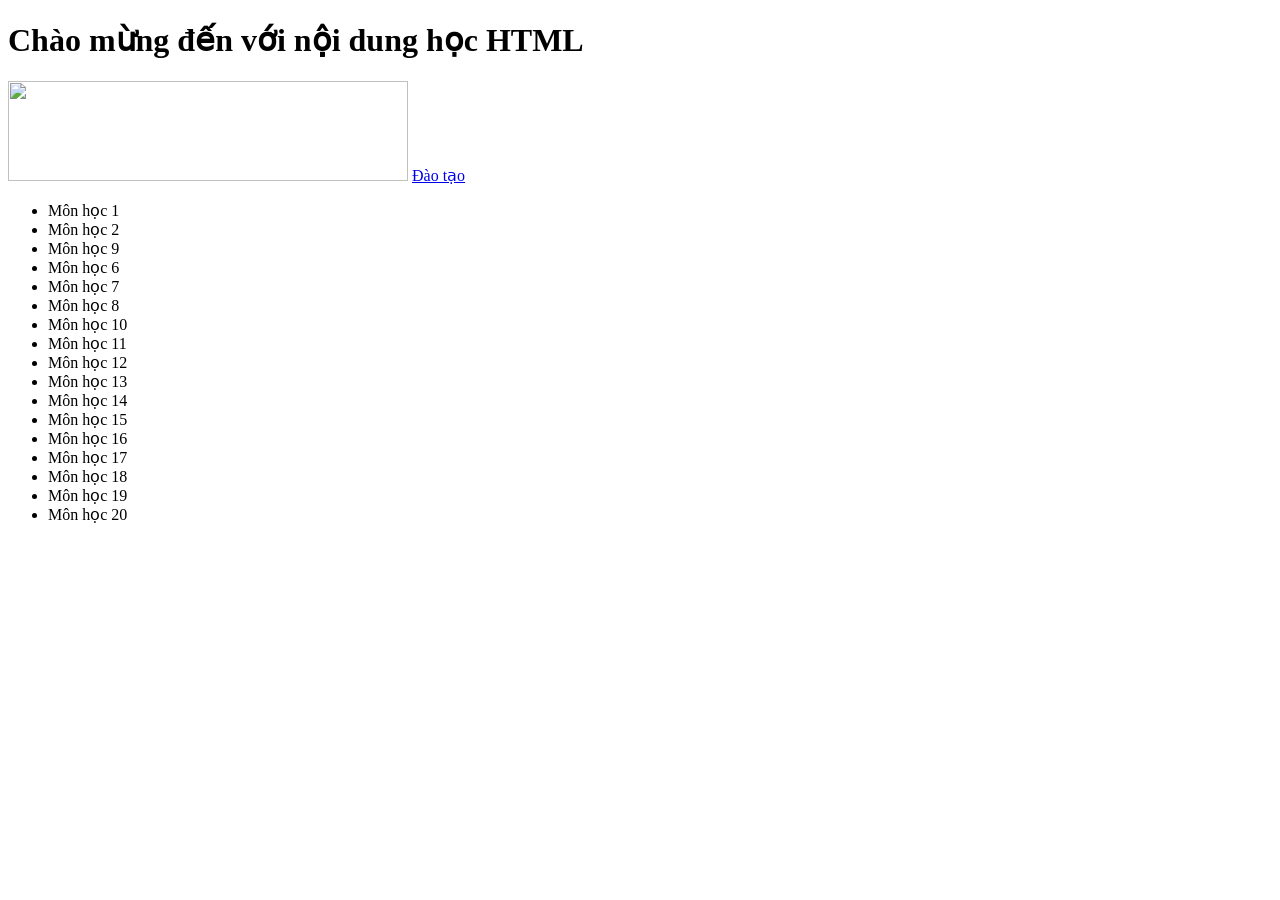
==== buoi2/bai1.html @ d08a897b "Hoan thanh bai1 va favicon" ====
<!DOCTYPE html>
<html lang="en">
<head>
    <meta charset="UTF-8">
    <meta name="viewport" content="width=device-width, initial-scale=1.0">
    <title>Bài 1</title>
    <link rel="apple-touch-icon" sizes="180x180" href="../apple-touch-icon.png">
    <link rel="icon" type="image/png" sizes="32x32" href="../favicon-32x32.png">
    <link rel="icon" type="image/png" sizes="16x16" href="../favicon-16x16.png">
    <link rel="manifest" href="../site.webmanifest">
</head>
<body>
    <h1>Chào mừng đến với nội dung học HTML</h1>
    <img width="400" height="100" src="https://bit.ueh.edu.vn/wp-content/uploads/2017/06/BIT_logo.png" />
    <a href="https://bit.ueh.edu.vn/dao-tao">Đào tạo</a>

    <ul>
        <li>Môn học 1</li>
        <li>Môn học 2</li>
        <!-- <li>Môn học 3</li>
        <li>Môn học 4</li>
        <li>Môn học 5</li> -->
        <li>Môn học 9</li>
        <li>Môn học 6</li>
        <li>Môn học 7</li>
        <li>Môn học 8</li>
        <li>Môn học 10</li>
        <li>Môn học 11</li>
        <li>Môn học 12</li>
        <li>Môn học 13</li>
        <li>Môn học 14</li>
        <li>Môn học 15</li>
        <li>Môn học 16</li>
        <li>Môn học 17</li>
        <li>Môn học 18</li>
        <li>Môn học 19</li>
        <li>Môn học 20</li>
    </ul>
</body>
</html>
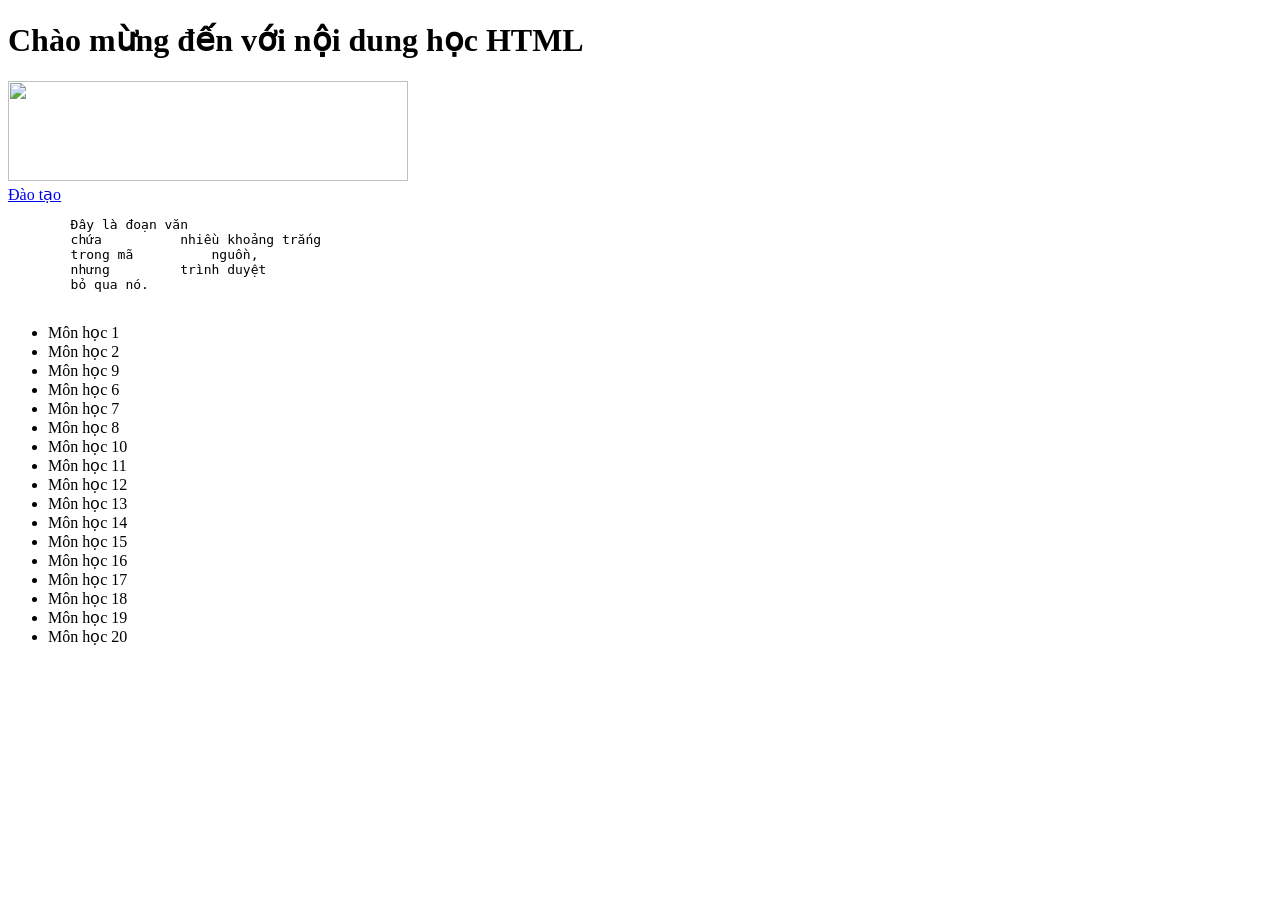
==== commit 207af223: "Cap nhat the div va pre cho bai1.html" ====
--- a/buoi2/bai1.html
+++ b/buoi2/bai1.html
@@ -12,7 +12,14 @@
 <body>
     <h1>Chào mừng đến với nội dung học HTML</h1>
     <img width="400" height="100" src="https://bit.ueh.edu.vn/wp-content/uploads/2017/06/BIT_logo.png" />
-    <a href="https://bit.ueh.edu.vn/dao-tao">Đào tạo</a>
+    <div><a href="https://bit.ueh.edu.vn/dao-tao">Đào tạo</a></div>
+    <pre>
+        Đây là đoạn văn
+        chứa          nhiều khoảng trắng
+        trong mã          nguồn,
+        nhưng         trình duyệt
+        bỏ qua nó.
+    </pre>
 
     <ul>
         <li>Môn học 1</li>
